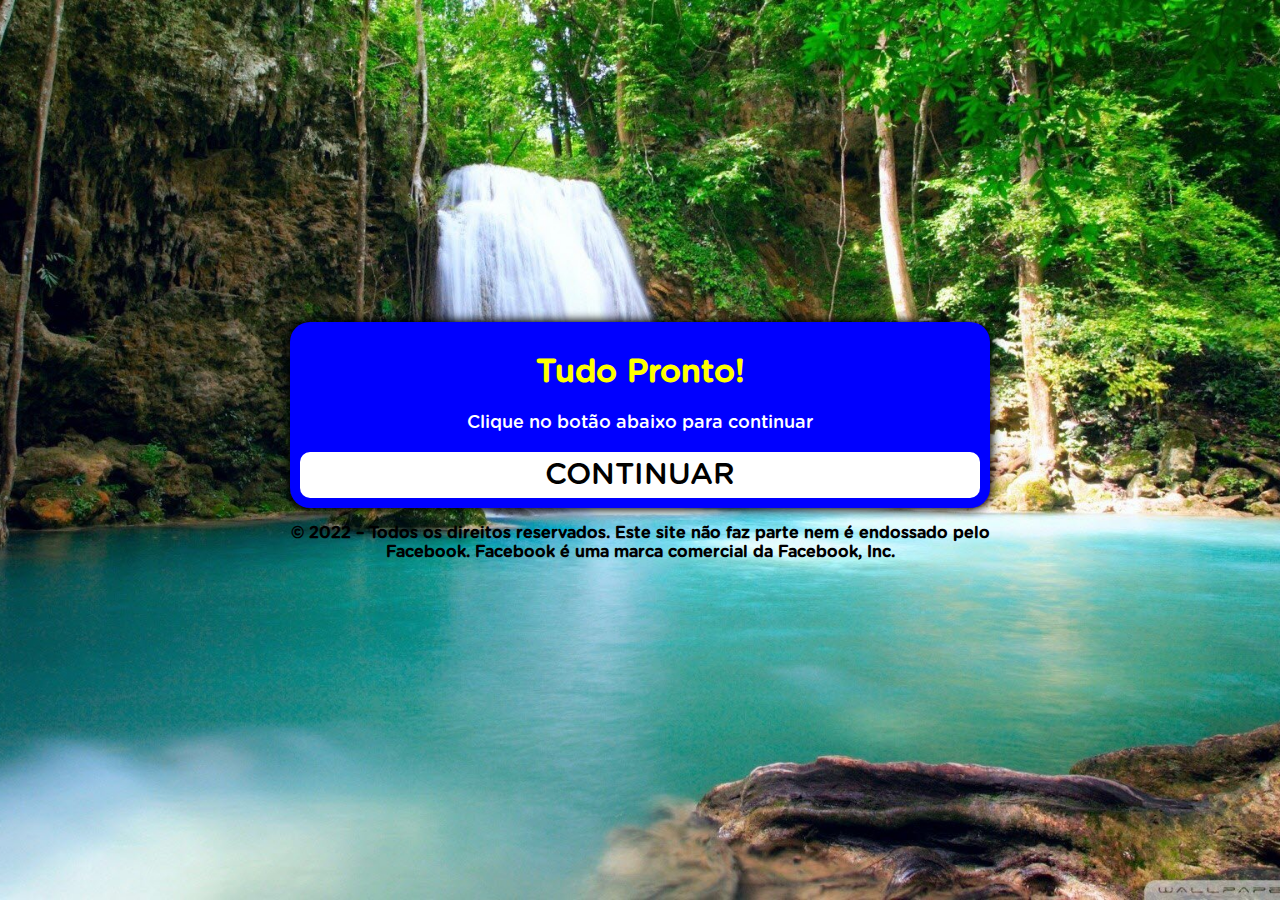
==== pre/index.html @ eaa16c13 "Add files via upload" ====
<!DOCTYPE html>
<html lang="pt-br">
<head>
  <meta charset="utf-8">
  <meta name="viewport" content="width=device-width, initial-scale=1, shrink-to-fit=no">
  <link rel="stylesheet" href="style.css">
  <title>Tudo Pronto!</title>
</head>
<body> 
  <div class="container">
    <div class="black">
      <div>
        <div class="question">
          <h1>Tudo Pronto!</h1>
          <p>Clique no botão abaixo para continuar</p>
        </div>
        <div class="answer">
          <a class="btn" href="https://protocolomatinal.site">CONTINUAR</a>
        </div>
      </div>    
    </div>
    <p style="text-align: center; font-weight: bold;">© 2022 – Todos os direitos reservados. Este site não faz parte nem é endossado pelo Facebook. Facebook é uma marca comercial da Facebook, Inc.</p>
  </div>
  <script type="text/javascript" src="script.js"></script>
</body>
</html>
---- pre/style.css ----
@font-face {
	font-family: Gotham Rounded;
	src: url("font.otf") format("opentype");
}

*, *::before, *::after {
	box-sizing: border-box;
	font-family: Gotham Rounded;
}

body {
	padding: 0;
	margin: 0;
	display: flex;
	flex-direction: column;
	justify-content: center;
	align-items: center;
	width: 100vw;
	height: 100vh;
	background: url("jpg.jpg") no-repeat fixed center;
	background-size: cover;
}

.container {
	width: 700px;
	max-width: 90%;
}

.black {
	background-color: blue;
	padding: 10px;
	text-align: center;
	border-radius: 20px;
	box-shadow: 0 0 10px 2px;
}

.answer {
	display: grid;
	grid-template-columns: repeat(1, auto);
	gap: 10px;
}

.btn {
	border-radius: 10px;
	padding: 5px 10px;
	font-size: 30px;
	background-color: #ffffff;
	outline: none;
	color: black;
	text-decoration: none;
}

.black h1 {
	color: yellow;
}

.black p {
	font-size: 18px;
	color: white;
}
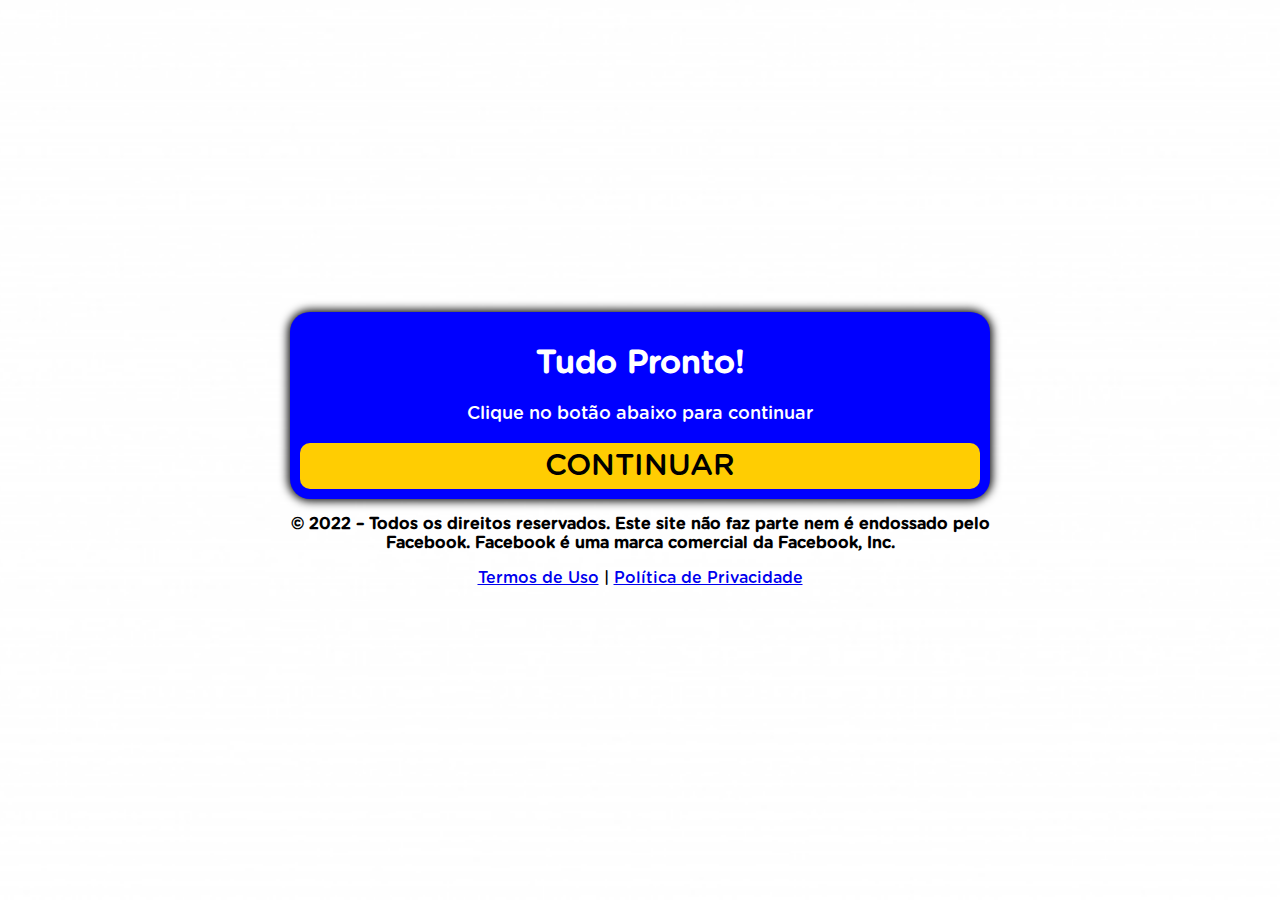
==== commit 97488610: "Add files via upload" ====
--- a/pre/index.html
+++ b/pre/index.html
@@ -15,7 +15,7 @@
           <p>Clique no botão abaixo para continuar</p>
         </div>
         <div class="answer">
-          <a class="btn" href="https://protocolomatinal.site">CONTINUAR</a>
+          <a class="btn" href="https://protocolobarigazero.site">CONTINUAR</a>
         </div>
       </div>    
     </div>
@@ -23,4 +23,8 @@
   </div>
   <script type="text/javascript" src="script.js"></script>
 </body>
-</html>+</html>
+
+<footer class="bg-dark py-3 text-center">
+      <div class="text-white"><a href="termos.html" class="text-white">Termos de Uso</a> | <a href="privacidade.html" class="text-white">Política de Privacidade</a></div>
+    </footer
--- a/pre/style.css
+++ b/pre/style.css
@@ -17,7 +17,7 @@
 	align-items: center;
 	width: 100vw;
 	height: 100vh;
-	background: url("jpg.jpg") no-repeat fixed center;
+	background: url("brc.jpg") no-repeat fixed center;
 	background-size: cover;
 }
 
@@ -44,14 +44,14 @@
 	border-radius: 10px;
 	padding: 5px 10px;
 	font-size: 30px;
-	background-color: #ffffff;
+	background-color: #FFCD02;
 	outline: none;
 	color: black;
 	text-decoration: none;
 }
 
 .black h1 {
-	color: yellow;
+	color: white;
 }
 
 .black p {
